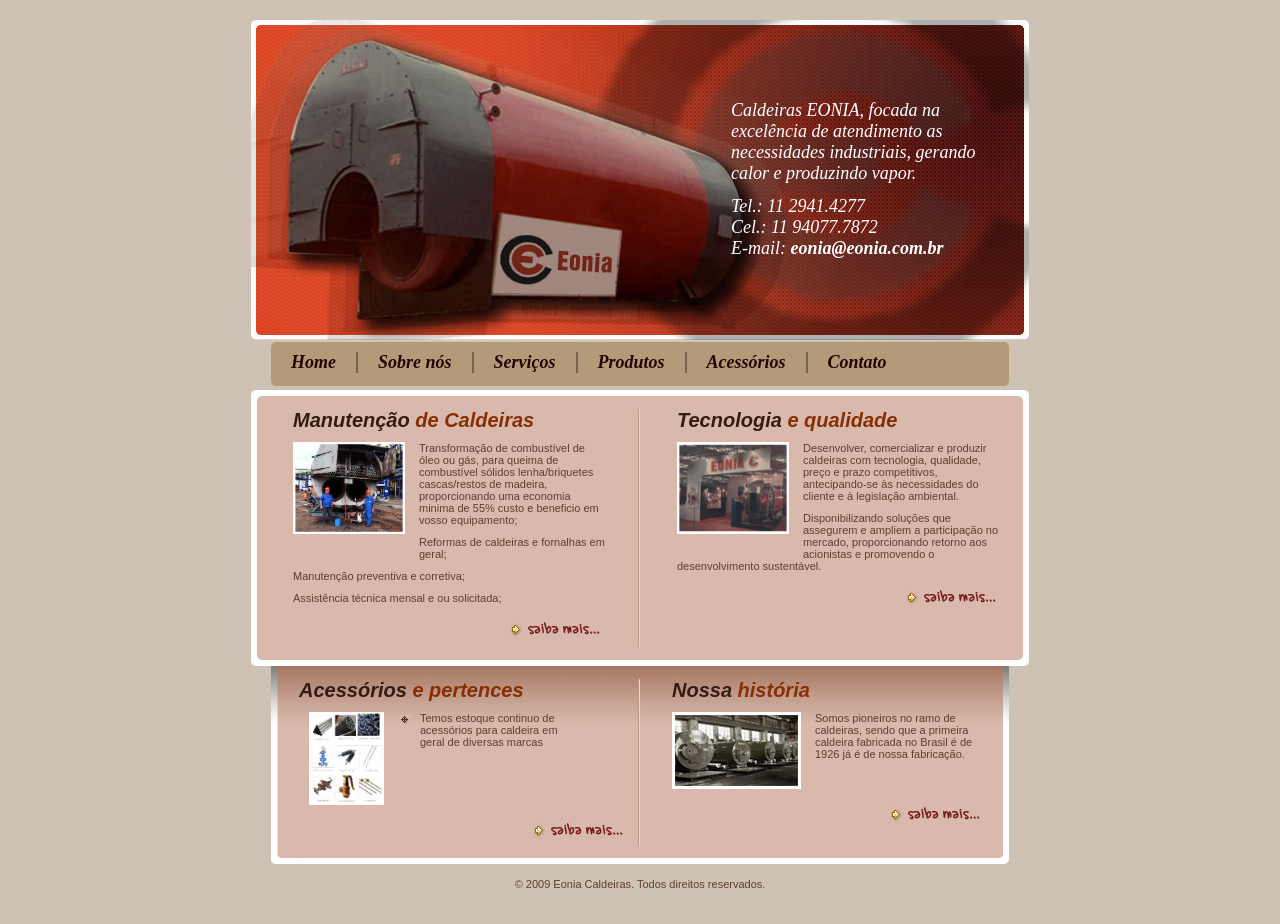
==== index.html @ b0b094ee "feat: add site" ====
<!DOCTYPE html PUBLIC "-//W3C//DTD XHTML 1.0 Strict//EN"
	"http://www.w3.org/TR/xhtml1/DTD/xhtml1-strict.dtd">

<html xmlns="http://www.w3.org/1999/xhtml" xml:lang="en" lang="en">
<head>
	<meta http-equiv="Content-Type" content="text/html; charset=utf-8"/>

	<title>Eonia Caldeiras</title>
	<link rel="stylesheet" href="style.css" type="text/css" charset="utf-8" />
</head>

<body>
	
	<div id="wrapper">
		<div id="header">
			<div>
			<p>Caldeiras EONIA, focada na excelência de atendimento as necessidades industriais, gerando calor e produzindo vapor.</p>
			<br/>	
			<p>Tel.: 11 2941.4277<br>Cel.: 11 94077.7872<br>E-mail: <a href="mailto:eonia@eonia.com.br">eonia@eonia.com.br</a></p>
			</div>
	  </div>
		<div id="nav">
			<a href="index.html">Home</a>
			<a href="historia.html">Sobre n&oacute;s</a>
			<a href="servicos.html">Servi&ccedil;os</a>
			<a href="produtos.html">Produtos</a>
			<a href="acessorios.html">Acess&oacute;rios</a>
			<a class="lastchild" href="contato.html">Contato</a>
		</div>
		<div id="body">
			<div id="body-top">
				<div id="body-bot">
					<div id="about-box">
						<h2><b>Manuten&ccedil;&atilde;o</b> de Caldeiras</h2>
						<a href="servicos.html"><img src="images/pic_1.jpg" width="112" height="92" alt="Pic 1" class="left" /></a>
						                        <p>Transformação de combustível de óleo ou gás, para queima de combustível sólidos lenha/briquetes cascas/restos de madeira, proporcionando uma economia minima de 55% custo e beneficio em vosso equipamento;</p>
							<p>Reformas de caldeiras e fornalhas em geral;</p>
                            <p>Manutenção preventiva e corretiva;</p>
                            <p>Assistência técnica mensal e ou solicitada;</p>
						<p class="more"><a href="servicos.html"><img src="images/more.gif" alt="saiba mais" /></a></p>
				  </div>
					<div id="express-box">
						<h2><b>Tecnologia</b> e qualidade</h2>
						<a href="produtos.html"><img src="images/pic_2.jpg" width="112" height="92" alt="Pic 2" class="left" /></a>
						<p>Desenvolver, comercializar e produzir caldeiras com tecnologia, qualidade, preço e prazo competitivos, antecipando-se às necessidades do cliente e à legislação ambiental.</p>
                        <p>Disponibilizando soluções que assegurem e ampliem a participação no mercado, proporcionando retorno aos acionistas e promovendo o desenvolvimento sustentável.</p>
						<p class="more"><a href="produtos.html"><img src="images/more.gif" alt="saiba mais" /></a></p>
					</div>
					<div class="clear"></div>
				</div>
			</div>
		</div>
		<div id="foot">
			<div id="foot-top">
				<div id="foot-bot">
					<div id="what-box">
						<h2><b>Acess&oacute;rios</b> e pertences</h2>
						<a href="acessorios.html"><img src="images/acessorios-2.jpg" width="75" " class="left" /></a>
						<ul>
						 	<li>Temos estoque continuo de acessórios para caldeira em geral de diversas marcas </li>
						</ul>
						<p class="more clear"><a href="acessorios.html"><img src="images/more.gif" alt="saiba mais" /></a></p>
					</div>
					<div id="news-box">
						<h2><b>Nossa</b> hist&oacute;ria</h2>
						<a href="historia.html"><img src="images/pic_4.jpg" width="129" height="77" alt="Pic 4" class="left" /></a>
						<p>Somos pioneiros no ramo de caldeiras, sendo que a primeira caldeira fabricada no Brasil é de 1926 já é de nossa fabricação.</p>
						<p class="more clear"><a href="historia.html"><img src="images/more.gif" alt="saiba mais" /></a></p>
 					</div>
					<div class="clear"></div>
				</div>
			</div>
		</div>
		<div id="footer">
			<p>&copy; 2009 Eonia Caldeiras. Todos direitos reservados.</p>
		</div>
	</div>

</body>

</html>
---- style.css ----
html {
	margin: 0;
	padding: 0;
}
body {
	background: #CDC2B3 url(images/bg.gif);
	text-align: center;
	color: #5F3E2F;
	font: 11px verdana, sans-serif;
	margin: 0px;
	padding: 20px 0px 20px 0px;
}
a {
	color: #5F3E2F;
	font-weight: bold;
	text-decoration: none;
}
a:hover {
	color: #1D110B;
	text-decoration: underline;
}
img {
	border: 0px;
}
#wrapper {
	width: 778px;
	margin: auto;
	text-align: left;
}
#header p {
	font-size:18px;
	font-style:italic;
	color:#FFFFFF;
	font-family:Georgia, "Times New Roman", Times, serif;
}
#header p.more {
	padding-right: 22px;
}
#header {
	height: 320px;
	background: url(images/header.jpg) no-repeat;
}
#header div {
	padding: 80px 20px 0px 480px;
	width: 280px;
}
#header p {
	margin: 0px;
	padding: 0px;
}
#header a {
	color:#FFFFFF;
}
#nav {
	width: 740px;
	height:48px;
	margin: 0px 0px 0px 20px;
	background-image:url(images/nav.gif);
	background-repeat:no-repeat;
	display:inline;
	float:left;
	
}
#nav a {
	font-size:18px;
	font-style:italic;
	color:#260403;
	font-family:Georgia, "Times New Roman", Times, serif;	
	margin: 12px 0px 10px 0px;
	/*padding: 0px 20px 0px 20px !important;*/
	padding: 0px 20px 0px 20px !important;
	padding:0px 18px 0px 18px;
	display:inline;
	float:left;
	border-right-width: 2px;
	border-right-style: inset;
	border-right-color: #76644f;
}

#nav a:hover {
	color:#862e06;
	text-decoration:none;
}
.lastchild {
	border-right: none 0px !important;
}
#body {
	background: url(images/body_bg.gif) repeat-y;
	clear: both;
	width: 100%;
}
#body-top {
	background: url(images/body_top.gif) no-repeat;
}
#body-bot {
	background: bottom url(images/body_bot.gif) no-repeat;
	padding: 21px 25px 15px 42px;
}
#about-box {
	float: left;
	width: 315px;
}
#about-box ul {
	margin-left: 8px;
}
#express-box {
	float: right;
	width: 327px;
}
#foot {
	width: 738px;
	margin-left: 20px;
	background: url(images/foot_bg.gif) repeat-y;
}
#foot-top {
	background: url(images/foot_top.jpg) no-repeat;
}
#foot-bot {
	background: bottom url(images/foot_bot.gif) no-repeat;
	padding: 13px 21px 12px 28px;
}
#what-box {
	float: left;
	width: 332px;
}
#what-box img.left {
	margin-left: 10px;
}
#what-box ul {
	float: left;
	margin-left: 2px;
	width: 184px;
}
#news-box {
	float: right;
	width: 316px;
}
#news-box ul {
	float: left;
	margin-left: 2px;
	width: 184px;
}
#footer {
	margin: 14px;
	text-align: center;
}
h2 {
	margin: 0px;
	padding: 0px 0px 10px 0px;
	font:Arial, Helvetica, sans-serif;
	font-size:20px;
	font-style:italic;

	color:#862e06;
}
h2 b{
	color:#341c12;
}

ul {
	margin: 0px;
	padding: 0px;
}
li {
	margin: 0px;
	padding: 0px 0px 5px 20px;
	list-style: none;
	background: 0px 3px url(images/bullet.gif) no-repeat;
}
p {
	margin-top: 0px;
	margin-bottom: 10px;
}
div.narrow-text {
	margin-right: 18px;
}
img.left {
	float: left;
	padding-right: 14px;
	padding-bottom: 16px;
}
#body p.more {
	padding-top: 6px;
}
#news-box p.more {
	padding-top: 0px;
	margin-top: 0px;
}
p.more {
	text-align: right;
}
.clear {
	clear: both;
}
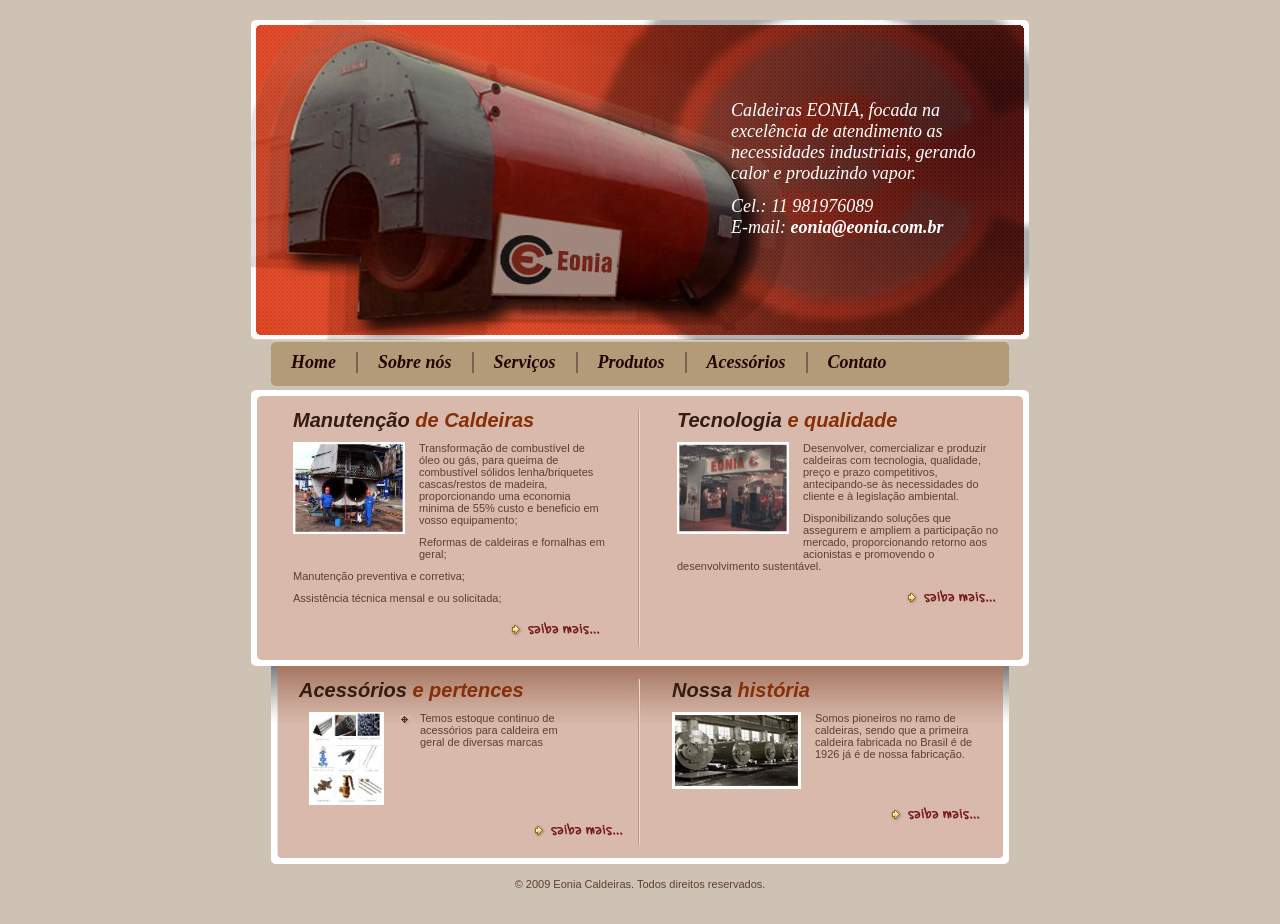
==== commit a04252a4: "feat: changel cel number" ====
--- a/index.html
+++ b/index.html
@@ -16,7 +16,7 @@
 			<div>
 			<p>Caldeiras EONIA, focada na excelência de atendimento as necessidades industriais, gerando calor e produzindo vapor.</p>
 			<br/>	
-			<p>Tel.: 11 2941.4277<br>Cel.: 11 94077.7872<br>E-mail: <a href="mailto:eonia@eonia.com.br">eonia@eonia.com.br</a></p>
+			<p>Cel.: 11 981976089<br>E-mail: <a href="mailto:eonia@eonia.com.br">eonia@eonia.com.br</a></p>
 			</div>
 	  </div>
 		<div id="nav">
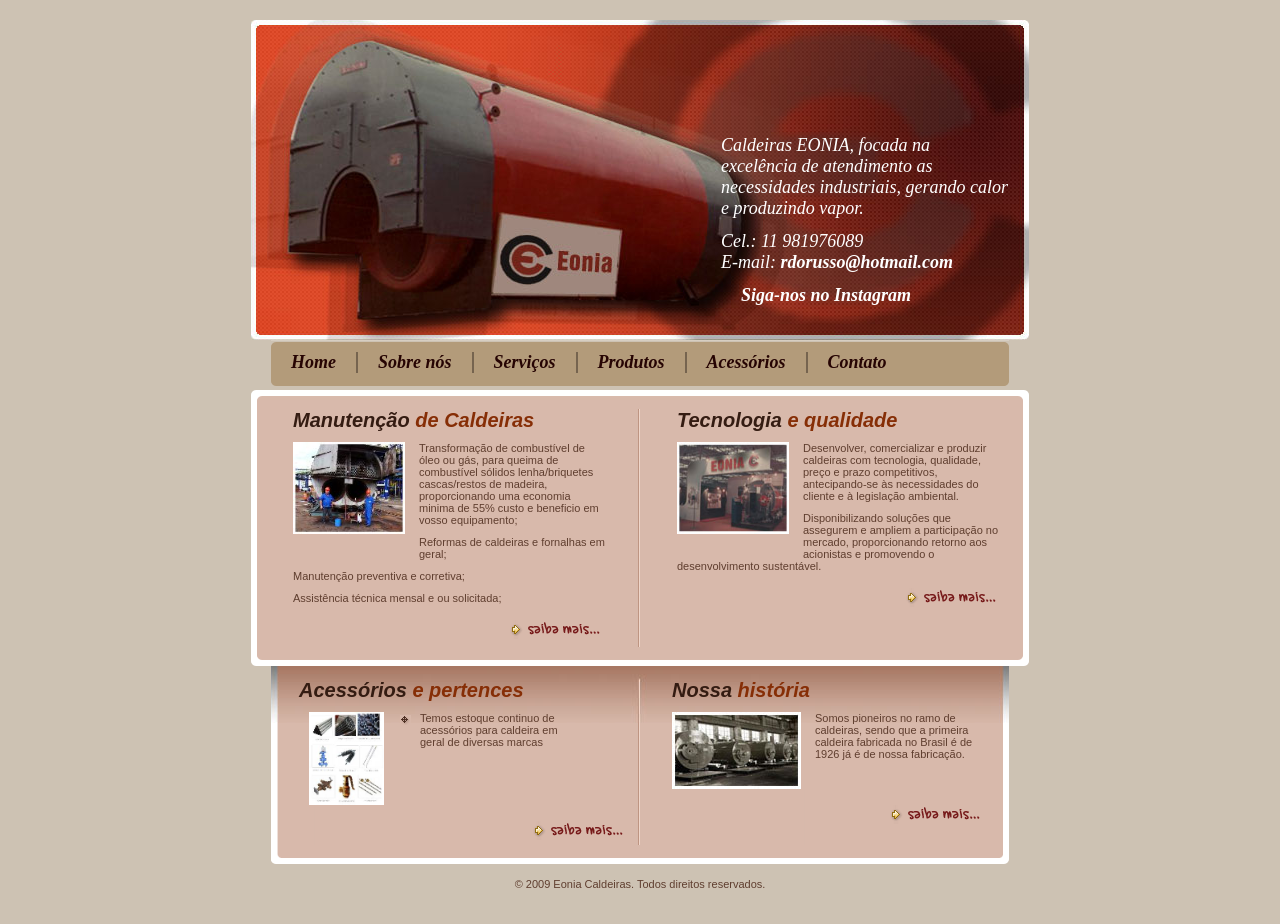
==== commit e7f7cfa5: "feat: add Instagram link to header and update contact information across site pages" ====
--- a/index.html
+++ b/index.html
@@ -1,24 +1,36 @@
-<!DOCTYPE html PUBLIC "-//W3C//DTD XHTML 1.0 Strict//EN"
-	"http://www.w3.org/TR/xhtml1/DTD/xhtml1-strict.dtd">
+<!DOCTYPE html PUBLIC "-//W3C//DTD XHTML 1.0 Strict//EN" "http://www.w3.org/TR/xhtml1/DTD/xhtml1-strict.dtd">
 
 <html xmlns="http://www.w3.org/1999/xhtml" xml:lang="en" lang="en">
+
 <head>
-	<meta http-equiv="Content-Type" content="text/html; charset=utf-8"/>
+	<meta http-equiv="Content-Type" content="text/html; charset=utf-8" />
 
 	<title>Eonia Caldeiras</title>
 	<link rel="stylesheet" href="style.css" type="text/css" charset="utf-8" />
 </head>
 
 <body>
-	
+
 	<div id="wrapper">
 		<div id="header">
 			<div>
-			<p>Caldeiras EONIA, focada na excelência de atendimento as necessidades industriais, gerando calor e produzindo vapor.</p>
-			<br/>	
-			<p>Cel.: 11 981976089<br>E-mail: <a href="mailto:eonia@eonia.com.br">eonia@eonia.com.br</a></p>
+				<p>Caldeiras EONIA, focada na excelência de atendimento as necessidades industriais, gerando calor e
+					produzindo vapor.</p>
+				<br />
+				<p>Cel.: 11 981976089<br>E-mail: <a href="mailto:rdorusso@hotmail.com">rdorusso@hotmail.com</a></p>
+				<br />
+
+				<p>
+					<a class="instgram-link" href="https://www.instagram.com/russocaldeiras/" target="_blank"
+						id="instagram">
+						<svg class="instagram-icon">
+							<use href="./images/instagram.svg"></use>
+						</svg>
+						Siga-nos no Instagram
+					</a>
+				</p>
 			</div>
-	  </div>
+		</div>
 		<div id="nav">
 			<a href="index.html">Home</a>
 			<a href="historia.html">Sobre n&oacute;s</a>
@@ -32,18 +44,24 @@
 				<div id="body-bot">
 					<div id="about-box">
 						<h2><b>Manuten&ccedil;&atilde;o</b> de Caldeiras</h2>
-						<a href="servicos.html"><img src="images/pic_1.jpg" width="112" height="92" alt="Pic 1" class="left" /></a>
-						                        <p>Transformação de combustível de óleo ou gás, para queima de combustível sólidos lenha/briquetes cascas/restos de madeira, proporcionando uma economia minima de 55% custo e beneficio em vosso equipamento;</p>
-							<p>Reformas de caldeiras e fornalhas em geral;</p>
-                            <p>Manutenção preventiva e corretiva;</p>
-                            <p>Assistência técnica mensal e ou solicitada;</p>
+						<a href="servicos.html"><img src="images/pic_1.jpg" width="112" height="92" alt="Pic 1"
+								class="left" /></a>
+						<p>Transformação de combustível de óleo ou gás, para queima de combustível sólidos
+							lenha/briquetes cascas/restos de madeira, proporcionando uma economia minima de 55% custo e
+							beneficio em vosso equipamento;</p>
+						<p>Reformas de caldeiras e fornalhas em geral;</p>
+						<p>Manutenção preventiva e corretiva;</p>
+						<p>Assistência técnica mensal e ou solicitada;</p>
 						<p class="more"><a href="servicos.html"><img src="images/more.gif" alt="saiba mais" /></a></p>
-				  </div>
+					</div>
 					<div id="express-box">
 						<h2><b>Tecnologia</b> e qualidade</h2>
-						<a href="produtos.html"><img src="images/pic_2.jpg" width="112" height="92" alt="Pic 2" class="left" /></a>
-						<p>Desenvolver, comercializar e produzir caldeiras com tecnologia, qualidade, preço e prazo competitivos, antecipando-se às necessidades do cliente e à legislação ambiental.</p>
-                        <p>Disponibilizando soluções que assegurem e ampliem a participação no mercado, proporcionando retorno aos acionistas e promovendo o desenvolvimento sustentável.</p>
+						<a href="produtos.html"><img src="images/pic_2.jpg" width="112" height="92" alt="Pic 2"
+								class="left" /></a>
+						<p>Desenvolver, comercializar e produzir caldeiras com tecnologia, qualidade, preço e prazo
+							competitivos, antecipando-se às necessidades do cliente e à legislação ambiental.</p>
+						<p>Disponibilizando soluções que assegurem e ampliem a participação no mercado, proporcionando
+							retorno aos acionistas e promovendo o desenvolvimento sustentável.</p>
 						<p class="more"><a href="produtos.html"><img src="images/more.gif" alt="saiba mais" /></a></p>
 					</div>
 					<div class="clear"></div>
@@ -55,18 +73,22 @@
 				<div id="foot-bot">
 					<div id="what-box">
 						<h2><b>Acess&oacute;rios</b> e pertences</h2>
-						<a href="acessorios.html"><img src="images/acessorios-2.jpg" width="75" " class="left" /></a>
+						<a href="acessorios.html"><img src="images/acessorios-2.jpg" width="75" " class=" left" /></a>
 						<ul>
-						 	<li>Temos estoque continuo de acessórios para caldeira em geral de diversas marcas </li>
+							<li>Temos estoque continuo de acessórios para caldeira em geral de diversas marcas </li>
 						</ul>
-						<p class="more clear"><a href="acessorios.html"><img src="images/more.gif" alt="saiba mais" /></a></p>
+						<p class="more clear"><a href="acessorios.html"><img src="images/more.gif"
+									alt="saiba mais" /></a></p>
 					</div>
 					<div id="news-box">
 						<h2><b>Nossa</b> hist&oacute;ria</h2>
-						<a href="historia.html"><img src="images/pic_4.jpg" width="129" height="77" alt="Pic 4" class="left" /></a>
-						<p>Somos pioneiros no ramo de caldeiras, sendo que a primeira caldeira fabricada no Brasil é de 1926 já é de nossa fabricação.</p>
-						<p class="more clear"><a href="historia.html"><img src="images/more.gif" alt="saiba mais" /></a></p>
- 					</div>
+						<a href="historia.html"><img src="images/pic_4.jpg" width="129" height="77" alt="Pic 4"
+								class="left" /></a>
+						<p>Somos pioneiros no ramo de caldeiras, sendo que a primeira caldeira fabricada no Brasil é de
+							1926 já é de nossa fabricação.</p>
+						<p class="more clear"><a href="historia.html"><img src="images/more.gif" alt="saiba mais" /></a>
+						</p>
+					</div>
 					<div class="clear"></div>
 				</div>
 			</div>
--- a/style.css
+++ b/style.css
@@ -2,6 +2,7 @@
 	margin: 0;
 	padding: 0;
 }
+
 body {
 	background: #CDC2B3 url(images/bg.gif);
 	text-align: center;
@@ -10,185 +11,240 @@
 	margin: 0px;
 	padding: 20px 0px 20px 0px;
 }
+
 a {
 	color: #5F3E2F;
 	font-weight: bold;
 	text-decoration: none;
 }
+
 a:hover {
 	color: #1D110B;
 	text-decoration: underline;
 }
+
 img {
 	border: 0px;
 }
+
 #wrapper {
 	width: 778px;
 	margin: auto;
 	text-align: left;
 }
+
 #header p {
-	font-size:18px;
-	font-style:italic;
-	color:#FFFFFF;
-	font-family:Georgia, "Times New Roman", Times, serif;
-}
+	font-size: 18px;
+	font-style: italic;
+	color: #FFFFFF;
+	font-family: Georgia, "Times New Roman", Times, serif;
+}
+
 #header p.more {
 	padding-right: 22px;
 }
+
 #header {
 	height: 320px;
 	background: url(images/header.jpg) no-repeat;
 }
+
 #header div {
-	padding: 80px 20px 0px 480px;
-	width: 280px;
-}
+	padding: 80px 20px 0px 470px;
+	width: 290px;
+}
+
 #header p {
 	margin: 0px;
 	padding: 0px;
 }
+
 #header a {
-	color:#FFFFFF;
-}
+	color: #FFFFFF;
+}
+
 #nav {
 	width: 740px;
-	height:48px;
+	height: 48px;
 	margin: 0px 0px 0px 20px;
-	background-image:url(images/nav.gif);
-	background-repeat:no-repeat;
-	display:inline;
-	float:left;
-	
-}
+	background-image: url(images/nav.gif);
+	background-repeat: no-repeat;
+	display: inline;
+	float: left;
+
+}
+
 #nav a {
-	font-size:18px;
-	font-style:italic;
-	color:#260403;
-	font-family:Georgia, "Times New Roman", Times, serif;	
+	font-size: 18px;
+	font-style: italic;
+	color: #260403;
+	font-family: Georgia, "Times New Roman", Times, serif;
 	margin: 12px 0px 10px 0px;
 	/*padding: 0px 20px 0px 20px !important;*/
 	padding: 0px 20px 0px 20px !important;
-	padding:0px 18px 0px 18px;
-	display:inline;
-	float:left;
+	padding: 0px 18px 0px 18px;
+	display: inline;
+	float: left;
 	border-right-width: 2px;
 	border-right-style: inset;
 	border-right-color: #76644f;
 }
 
 #nav a:hover {
-	color:#862e06;
-	text-decoration:none;
-}
+	color: #862e06;
+	text-decoration: none;
+}
+
 .lastchild {
 	border-right: none 0px !important;
 }
+
 #body {
 	background: url(images/body_bg.gif) repeat-y;
 	clear: both;
 	width: 100%;
 }
+
 #body-top {
 	background: url(images/body_top.gif) no-repeat;
 }
+
 #body-bot {
 	background: bottom url(images/body_bot.gif) no-repeat;
 	padding: 21px 25px 15px 42px;
 }
+
 #about-box {
 	float: left;
 	width: 315px;
 }
+
 #about-box ul {
 	margin-left: 8px;
 }
+
 #express-box {
 	float: right;
 	width: 327px;
 }
+
 #foot {
 	width: 738px;
 	margin-left: 20px;
 	background: url(images/foot_bg.gif) repeat-y;
 }
+
 #foot-top {
 	background: url(images/foot_top.jpg) no-repeat;
 }
+
 #foot-bot {
 	background: bottom url(images/foot_bot.gif) no-repeat;
 	padding: 13px 21px 12px 28px;
 }
+
 #what-box {
 	float: left;
 	width: 332px;
 }
+
 #what-box img.left {
 	margin-left: 10px;
 }
+
 #what-box ul {
 	float: left;
 	margin-left: 2px;
 	width: 184px;
 }
+
 #news-box {
 	float: right;
 	width: 316px;
 }
+
 #news-box ul {
 	float: left;
 	margin-left: 2px;
 	width: 184px;
 }
+
 #footer {
 	margin: 14px;
 	text-align: center;
 }
+
 h2 {
 	margin: 0px;
 	padding: 0px 0px 10px 0px;
-	font:Arial, Helvetica, sans-serif;
-	font-size:20px;
-	font-style:italic;
-
-	color:#862e06;
-}
-h2 b{
-	color:#341c12;
+	font: Arial, Helvetica, sans-serif;
+	font-size: 20px;
+	font-style: italic;
+
+	color: #862e06;
+}
+
+h2 b {
+	color: #341c12;
 }
 
 ul {
 	margin: 0px;
 	padding: 0px;
 }
+
 li {
 	margin: 0px;
 	padding: 0px 0px 5px 20px;
 	list-style: none;
 	background: 0px 3px url(images/bullet.gif) no-repeat;
 }
+
 p {
 	margin-top: 0px;
 	margin-bottom: 10px;
 }
+
 div.narrow-text {
 	margin-right: 18px;
 }
+
 img.left {
 	float: left;
 	padding-right: 14px;
 	padding-bottom: 16px;
 }
+
 #body p.more {
 	padding-top: 6px;
 }
+
 #news-box p.more {
 	padding-top: 0px;
 	margin-top: 0px;
 }
+
 p.more {
 	text-align: right;
 }
+
 .clear {
 	clear: both;
+}
+
+#header {
+	display: flex;
+	align-items: center;
+}
+
+.instagram-icon {
+	fill: white;
+	margin-right: 4px;
+	width: 16px;
+	height: 16px;
+}
+
+.instgram-link {
+	display: flex;
+	align-items: center;
 }
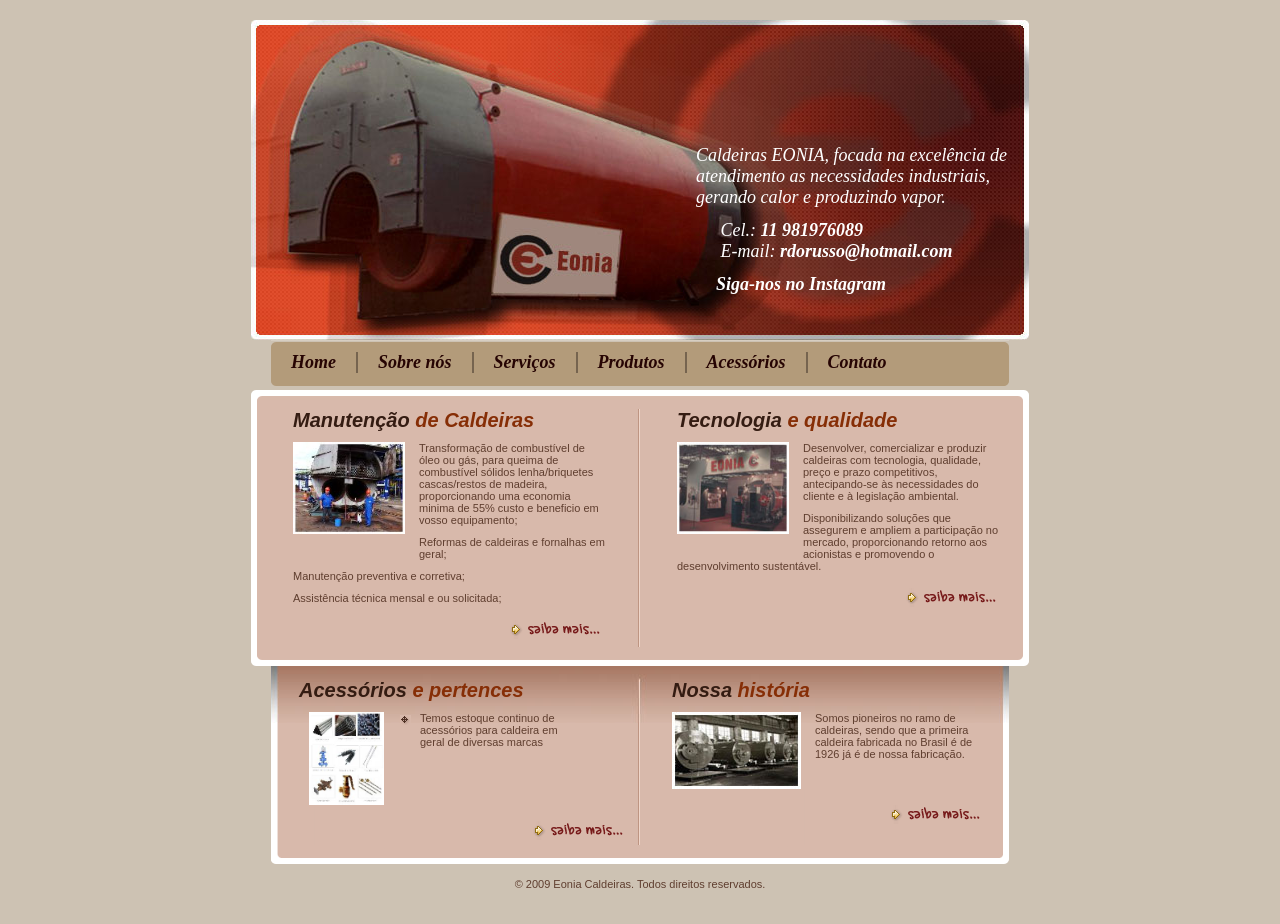
==== commit 3d6bc1d9: "feat: update contact section with SVG icons and WhatsApp integration across all pages" ====
--- a/index.html
+++ b/index.html
@@ -17,13 +17,28 @@
 				<p>Caldeiras EONIA, focada na excelência de atendimento as necessidades industriais, gerando calor e
 					produzindo vapor.</p>
 				<br />
-				<p>Cel.: 11 981976089<br>E-mail: <a href="mailto:rdorusso@hotmail.com">rdorusso@hotmail.com</a></p>
+				<p>
+					<svg class="header-icon">
+						<use href="./images/wpp.svg"></use>
+					</svg>
+					Cel.:
+					<a href="https://wa.me/5511981976089" target="_blank">
+						11 981976089<br>
+					</a>
+				</p>
+
+				<p>
+					<svg class="header-icon">
+						<use href="./images/email.svg"></use>
+					</svg>
+					E-mail: <a href="mailto:rdorusso@hotmail.com">rdorusso@hotmail.com</a>
+				</p>
 				<br />
 
 				<p>
-					<a class="instgram-link" href="https://www.instagram.com/russocaldeiras/" target="_blank"
+					<a class="image-link" href="https://www.instagram.com/russocaldeiras/" target="_blank"
 						id="instagram">
-						<svg class="instagram-icon">
+						<svg class="header-icon">
 							<use href="./images/instagram.svg"></use>
 						</svg>
 						Siga-nos no Instagram
--- a/style.css
+++ b/style.css
@@ -50,8 +50,8 @@
 }
 
 #header div {
-	padding: 80px 20px 0px 470px;
-	width: 290px;
+	padding: 80px 20px 0px 445px;
+	width: 315px;
 }
 
 #header p {
@@ -237,14 +237,13 @@
 	align-items: center;
 }
 
-.instagram-icon {
-	fill: white;
+.header-icon {
 	margin-right: 4px;
 	width: 16px;
 	height: 16px;
 }
 
-.instgram-link {
+.image-link {
 	display: flex;
 	align-items: center;
 }
